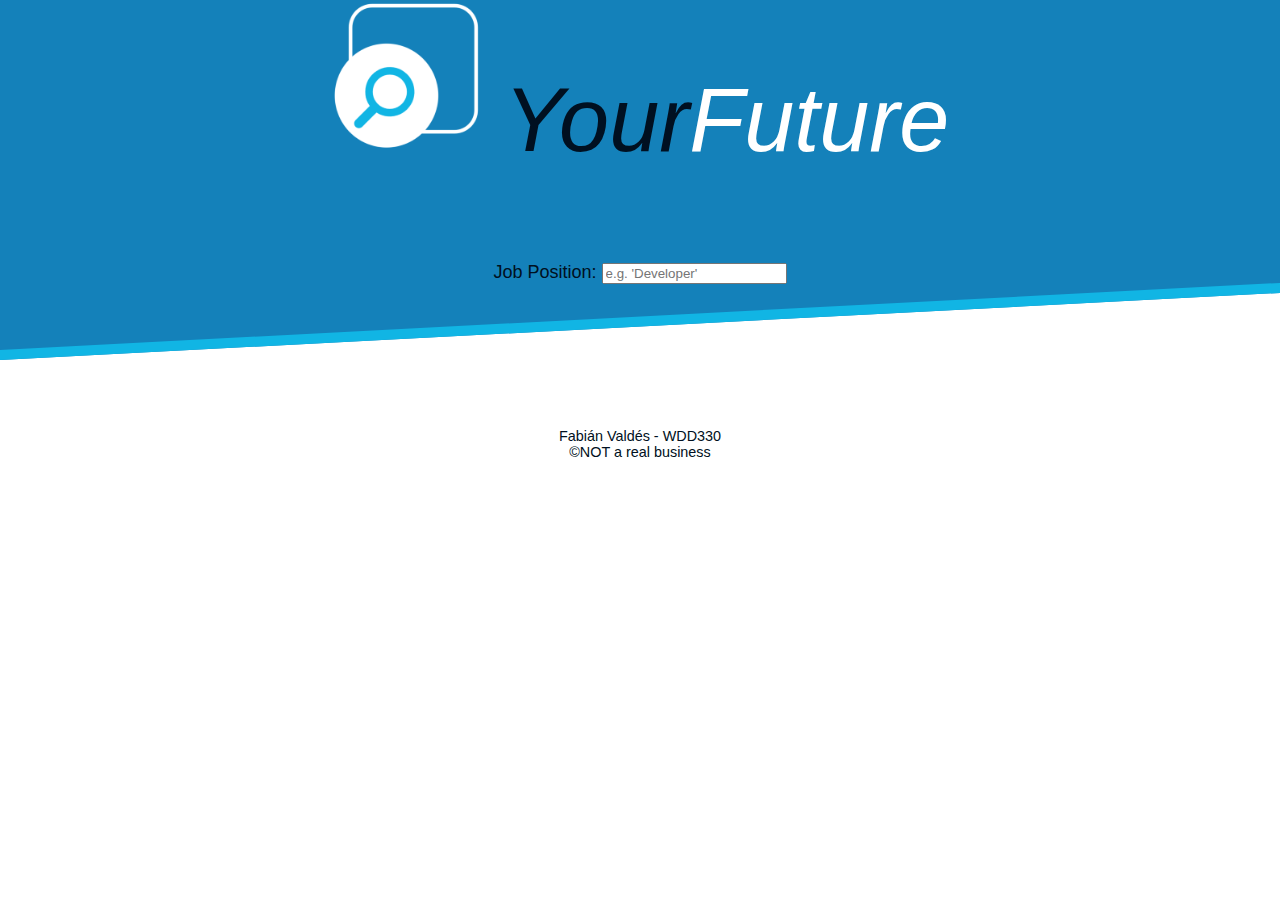
==== jobs.html @ 9f57c1bf "Job Position search done" ====
<!DOCTYPE html>
<html lang="en">
<head>
    <meta charset="UTF-8">
    <meta name="viewport" content="width=device-width, initial-scale=1.0">
    <title>YourFuture | Home</title>
    <link rel="stylesheet" href="css/style.css">
    <link rel="icon" type="image/x-icon" href="img/favicon.ico">
    <!-- Content Security Policy -->
    <meta http-equiv="Content-Security-Policy" content="default-src *; style-src * 'unsafe-inline'; script-src * 'unsafe-inline' 'unsafe-eval'; img-src * data: 'unsafe-inline'; connect-src * 'unsafe-inline'; frame-src *;">
</head>
<body>
    <header id="header" class="divider"></header>
        <main>
            <label for="">Job Position: 
                <input id="position-input" type="text" placeholder="e.g. 'Developer'">
                <div id="results"></div>
            </label>
        </main>
    <footer id="footer" class="divider"></footer>
    <script type="module" src="js/main.js"></script>
</body>
</html>
---- css/style.css ----
:root {
    /* Fonts */
    --font-body: Arial, sans-serif;
    --font-headline: 'Trebuchet MS', sans-serif;

    /* Colors */
    --primary-color: #001021;
    --secondary-color: #034748;
    --light-blue: #11B5E4;
    --medium-blue: #0CAADC;
    --dark-blue: #1481BA;

    /* Font sizes */
    --font-base: 18px;
    --small-font: 0.8em;
    --large-font: 1.2em;
}

* {
    box-sizing: border-box;
    margin: 0;
}

body {
    margin: 0;
    font-family: var(--font-body);
    font-size: var(--font-base);
    color: var(--primary-color);
}

.logo {
    text-align: center;
}

.logo img {
    width: 150px;
}

#header-background {
    position: absolute;
    top: 0;
    left: 0;
    width: 100%;
    height: 40vh;
    background: linear-gradient(19deg, var(--color-1), var(--color-2));
    transform-origin: 0px 0px;
    transform: skewY(-3deg);
    overflow: hidden;
    z-index: -1;
    background-color: #1481BA;
    border-bottom: #11B5E4 solid 10px;
}

header a {
    font-style: italic;
    font-size: 5em;
    text-decoration: none;
    color: #001021;
}

header .highlight {
    color: white;
}

main {
    text-align: center;
    padding: 5em 0;
}

main a {
    display: inline-block;
    margin: 1.5em 0;
    padding: 1.5rem 2rem;
    border: none;
    color: white;
    font-size: 1.2rem;
    font-weight: bold;
    background: var(--primary-color);
    border-radius: 25px;
    transition: all .4s ease;
    box-shadow: 0 4px 6px rgba(0, 0, 0, 0.1);
    text-decoration: none;
}

main a:hover {
    color: var(--light-blue);
    box-shadow: 0 1.75rem 3rem 0rem rgba(50, 0, 100, .4);
}

#results {
    display: grid;
    justify-content: center;
    margin: 20px;
}

.job-card {
    background-color: #fff;
    border: 1px solid #ddd;
    border-radius: 8px;
    padding: 20px;
    width: auto;
    box-shadow: 0 2px 5px rgba(0, 0, 0, 0.1);
    transition: transform 0.2s;
}

.job-card:hover {
    transform: scale(1.05);
}

.job-title {
    font-size: 1.5em;
    margin: 0 0 10px;
}

.company-name {
    font-size: 1.1em;
    color: #555;
    margin: 0 0 10px;
}

.location {
    font-size: 0.9em;
    color: #777;
    margin: 0 0 10px;
}

.qualifications {
    max-height: 4.5em;
    overflow: hidden;
    text-overflow: ellipsis;
    display: -webkit-box;
    -webkit-box-orient: vertical;
    -webkit-line-clamp: 3;
    line-height: 1.5em;
}

.apply-button {
    display: inline-block;
    padding: 10px 15px;
    background-color: #007bff;
    color: #fff;
    text-decoration: none;
    border-radius: 5px;
}

.apply-button:hover {
    background-color: #0056b3;
}

footer {
    font-size: var(--small-font);
    padding: 1em;
    text-align: center;
}

@media screen and (max-width: 500px) {
    .logo {
        text-align: center;
        margin: 0;
    }

    .logo a {
        font-size: 4.5em;
    }

    .logo img {
        width: 120px;
    }

    main a {
        display: block;
        margin: 1em;
    }
}
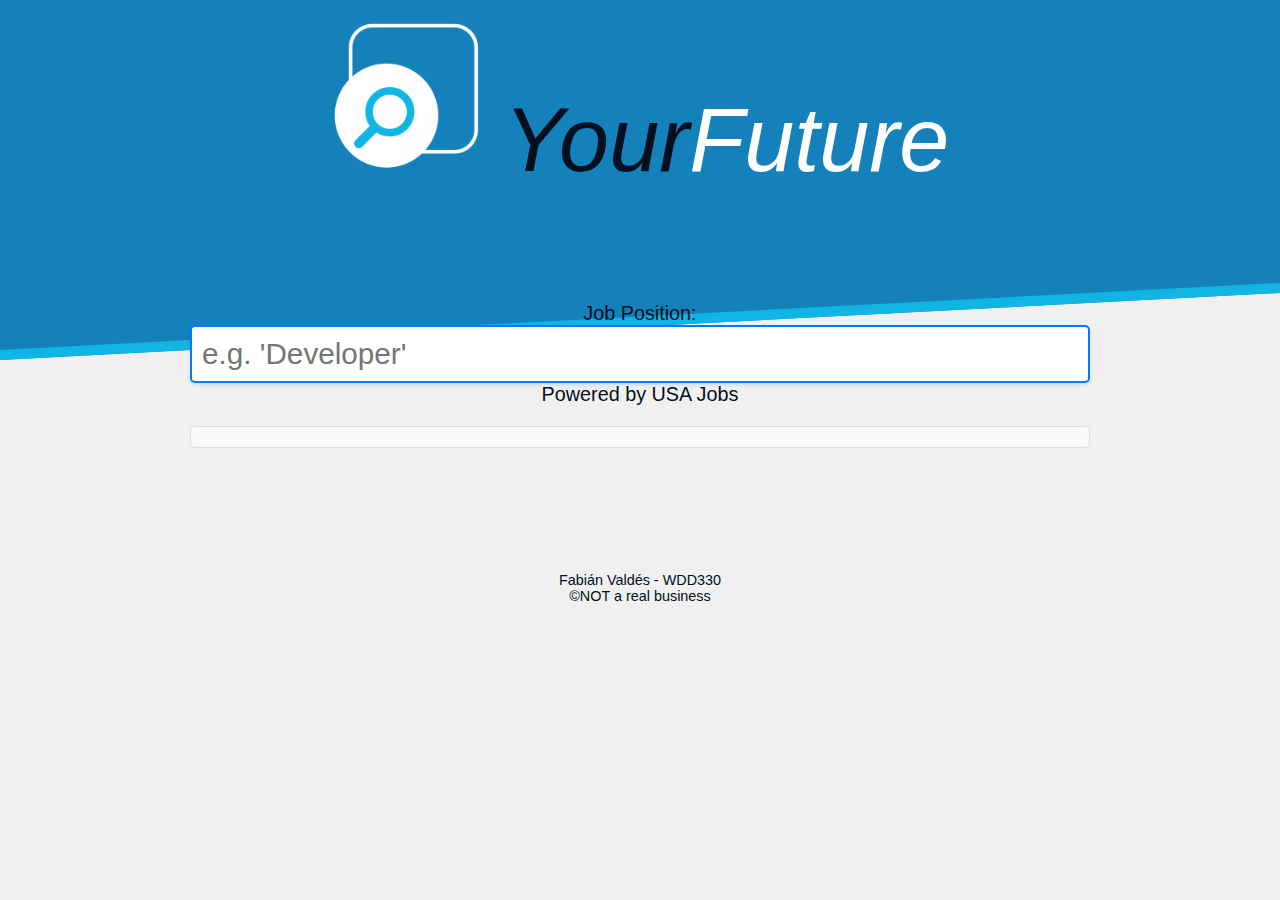
==== commit f124c702: "2nd API added and final details" ====
--- a/jobs.html
+++ b/jobs.html
@@ -3,7 +3,7 @@
 <head>
     <meta charset="UTF-8">
     <meta name="viewport" content="width=device-width, initial-scale=1.0">
-    <title>YourFuture | Home</title>
+    <title>YourFuture | JobSearch</title>
     <link rel="stylesheet" href="css/style.css">
     <link rel="icon" type="image/x-icon" href="img/favicon.ico">
     <!-- Content Security Policy -->
@@ -14,7 +14,9 @@
         <main>
             <label for="">Job Position: 
                 <input id="position-input" type="text" placeholder="e.g. 'Developer'">
+                Powered by USA Jobs
                 <div id="results"></div>
+                <div id="city-overlay" class="overlay" style="display: none;"></div>
             </label>
         </main>
     <footer id="footer" class="divider"></footer>
--- a/css/style.css
+++ b/css/style.css
@@ -26,6 +26,8 @@
     font-family: var(--font-body);
     font-size: var(--font-base);
     color: var(--primary-color);
+    padding: 20px;
+    background-color: #f0f0f0;
 }
 
 .logo {
@@ -87,64 +89,125 @@
     box-shadow: 0 1.75rem 3rem 0rem rgba(50, 0, 100, .4);
 }
 
+label {
+    display: block;
+    margin: 20px auto;
+    width: 90%;
+    max-width: 900px;
+    font-size: 1.1em;
+}
+
+#position-input {
+    width: 100%;
+    padding: 10px;
+    font-size: 1.5em;
+    border: 2px solid #007bff;
+    border-radius: 5px;
+    transition: border-color 0.3s ease;
+    box-shadow: 0 2px 4px rgba(0, 0, 0, 0.1);
+}
+
+#position-input:focus {
+    border-color: #0056b3;
+    outline: none;
+}
+
 #results {
-    display: grid;
-    justify-content: center;
-    margin: 20px;
+    margin: 20px auto;
+    background: #f9f9f9;
+    border: 1px solid #ddd;
+    border-radius: 5px;
+    padding: 10px;
+    max-height: 300px;
+    overflow-y: auto;
 }
 
 .job-card {
-    background-color: #fff;
+    background: #fff;
     border: 1px solid #ddd;
-    border-radius: 8px;
-    padding: 20px;
-    width: auto;
-    box-shadow: 0 2px 5px rgba(0, 0, 0, 0.1);
-    transition: transform 0.2s;
-}
-
+    border-radius: 5px;
+    padding: 8px;
+    margin-bottom: 10px;
+    box-shadow: 0 2px 4px rgba(0, 0, 0, 0.1);
+}
 .job-card:hover {
-    transform: scale(1.05);
-}
+    transform: scale(1.02);
+}
+
 
 .job-title {
-    font-size: 1.5em;
-    margin: 0 0 10px;
-}
-
-.company-name {
     font-size: 1.1em;
-    color: #555;
-    margin: 0 0 10px;
-}
-
-.location {
+    margin: 0;
+}
+
+.company-name, .location {
     font-size: 0.9em;
     color: #777;
-    margin: 0 0 10px;
+    margin: 5px 0;
+}
+
+.overlay {
+    position: fixed;
+    top: 0;
+    left: 0;
+    width: 100%;
+    height: 100%;
+    background: rgba(0, 0, 0, 0.8);
+    display: flex;
+    justify-content: center;
+    align-items: center;
+    z-index: 1000;
+}
+
+.city-card {
+    background: #fff;
+    padding: 20px;
+    border-radius: 8px;
+    position: relative;
+    width: 300px;
+    box-shadow: 0 4px 10px rgba(0, 0, 0, 0.2);
+}
+
+.card-close {
+    position: absolute;
+    top: 10px;
+    right: 10px;
+    cursor: pointer;
+    font-size: 1.5em;
+}
+
+.city-name {
+    font-size: 1.5em;
+    margin: 0;
+}
+
+.state {
+    font-size: 1em;
+    color: #555;
 }
 
 .qualifications {
-    max-height: 4.5em;
-    overflow: hidden;
-    text-overflow: ellipsis;
     display: -webkit-box;
     -webkit-box-orient: vertical;
     -webkit-line-clamp: 3;
-    line-height: 1.5em;
+    overflow: hidden;
+    text-overflow: ellipsis;
+    margin-top: 5px;
+    font-size: 0.9em;
+    color: #555;
 }
 
 .apply-button {
-    display: inline-block;
-    padding: 10px 15px;
-    background-color: #007bff;
-    color: #fff;
-    text-decoration: none;
-    border-radius: 5px;
+    font-size: 0.9em;
+    margin-top: 5px;
 }
 
 .apply-button:hover {
     background-color: #0056b3;
+}
+
+#visits {
+    text-align: center;
 }
 
 footer {
